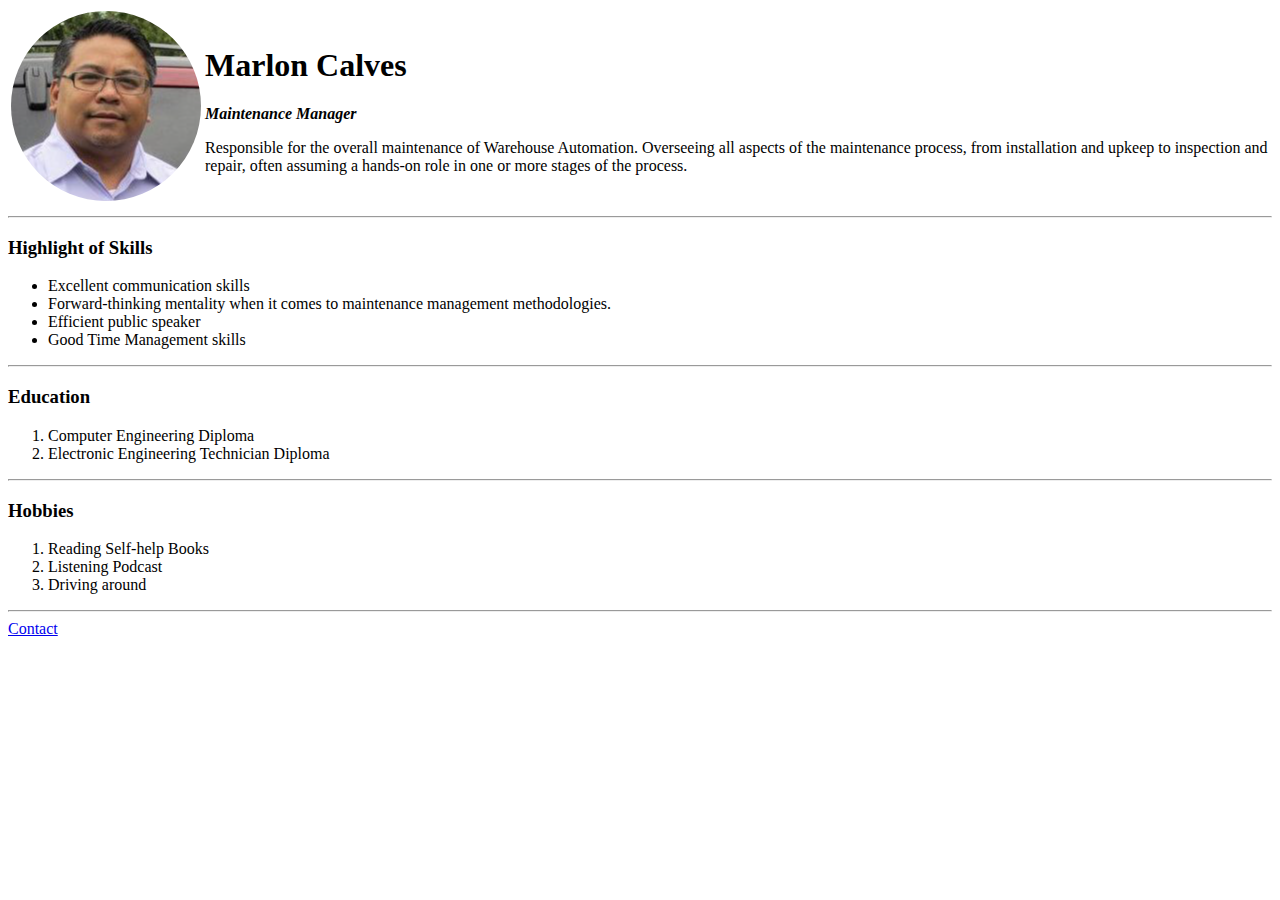
==== index.html @ adb7a699 "Update index.html" ====
<!DOCTYPE html>
<html lang="en" dir="ltr">

<head>
  <meta charset="utf-8">
  <title>Marlon's Personal Website</title>
</head>
<link rel="stylesheet" href="https://github.com/mdcalves/cv/blob/main/CSS/styles.css">

<body>
  <Table>
    <tr>
      <Td><img src="Marlon pic1.png" alt="Marlon Profile Pic1"></Td>
      <td>
        <h1>Marlon Calves</h1>
        <p><em><strong>Maintenance Manager</strong></em></p>
        <p>Responsible for the overall maintenance of Warehouse Automation. Overseeing all aspects of the maintenance process, from installation and upkeep to inspection and repair, often assuming a hands-on role in one or more stages of the process.</p>
      </td>
    </tr>
  </Table>
  <hr>
  <h3>Highlight of Skills</h3>
  <ul>
    <li>Excellent communication skills</li>
    <li>Forward-thinking mentality when it comes to maintenance management methodologies.</li>
    <li>Efficient public speaker</li>
    <li>Good Time Management skills</li>
  </ul>
  <hr>
  <h3>Education</h3>
  <ol>
    <li>Computer Engineering Diploma</li>
    <li>Electronic Engineering Technician Diploma</li>
      </ol>
  <hr>
  <h3>Hobbies</h3>
  <ol>
    <li>Reading Self-help Books</li>
    <li>Listening Podcast</li>
    <li>Driving around</li>
  </ol>
  <hr>
  <a href="Contact.html">Contact</a>

</body>

</html>
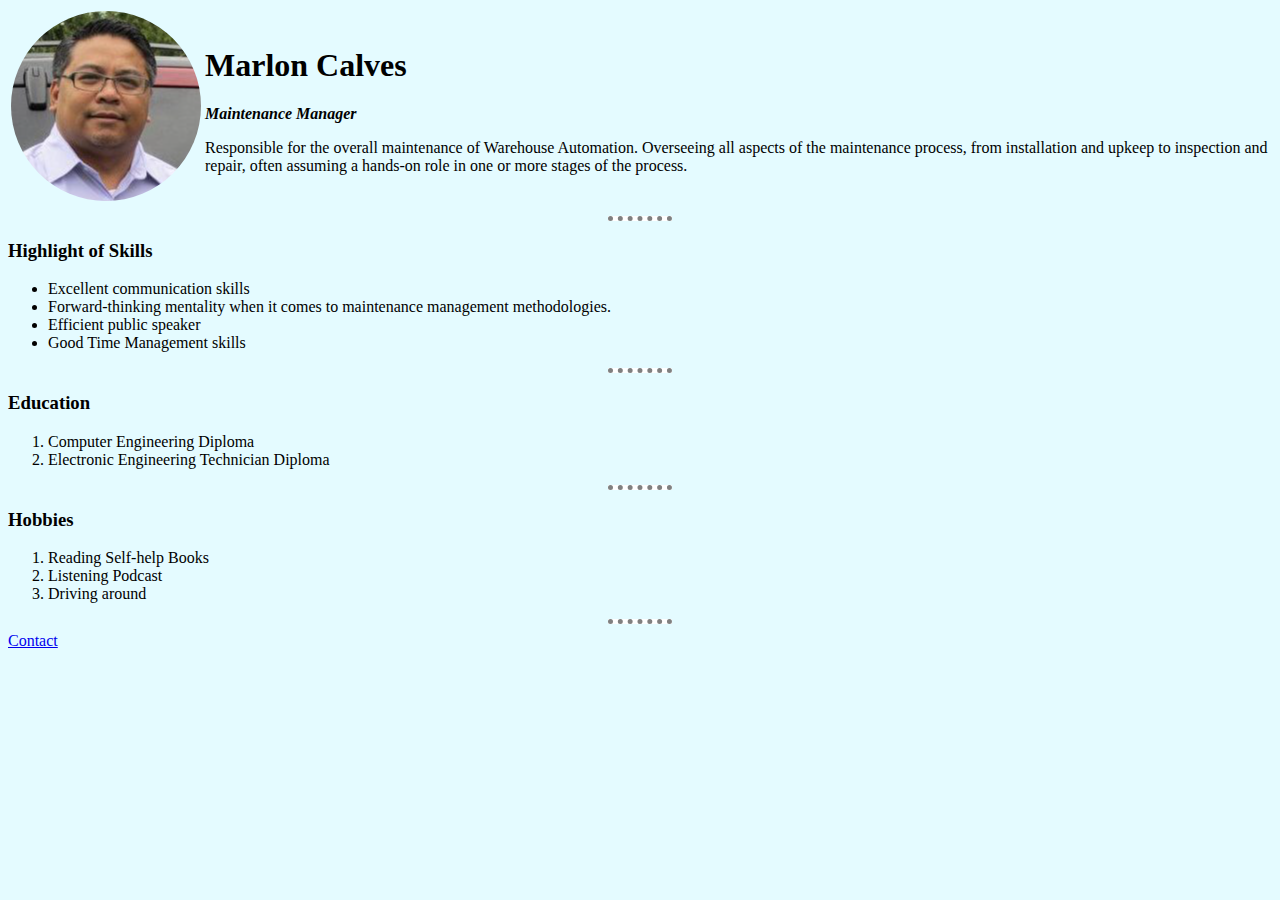
==== commit 35eaa3fb: "Update index.html" ====
--- a/index.html
+++ b/index.html
@@ -5,7 +5,7 @@
   <meta charset="utf-8">
   <title>Marlon's Personal Website</title>
 </head>
-<link rel="stylesheet" href="https://github.com/mdcalves/cv/blob/main/CSS/styles.css">
+<link rel="stylesheet" href="CSS/styles.css">
 
 <body>
   <Table>
--- a/CSS/styles.css
+++ b/CSS/styles.css
@@ -0,0 +1,11 @@
+body {
+  background-color: #E4FBFF;
+}
+hr {
+  background-color: white;
+  border-style: none;
+  border-top-style: dotted;
+  border-color: grey;
+  border-width: 5px;
+  width: 5%;
+}
